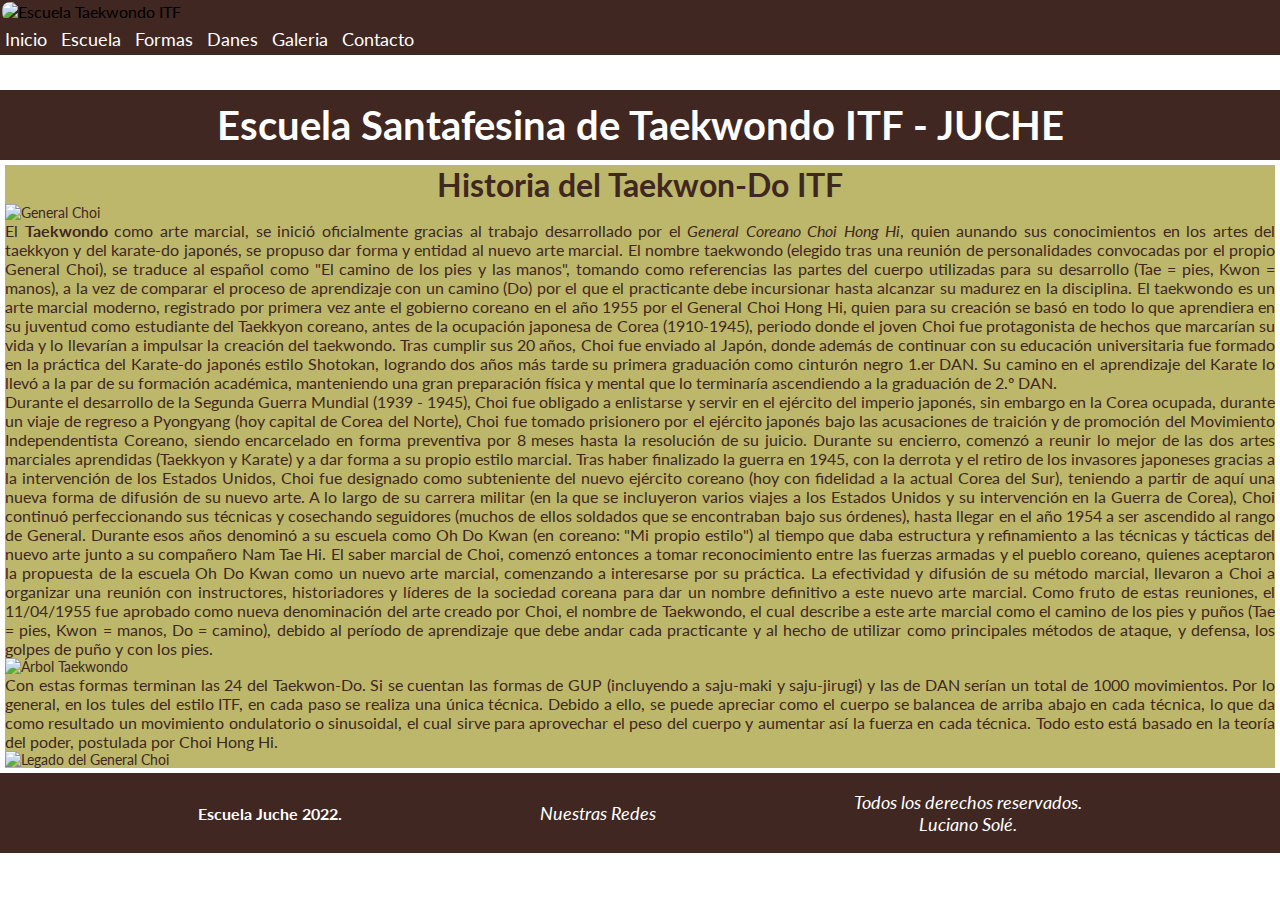
==== index.html @ 4ca0fad4 "Continuar Contactos" ====
<!DOCTYPE html>
<html lang="en">
<head>
    <meta charset="UTF-8">
    <meta http-equiv="X-UA-Compatible" content="IE=edge">
    <meta name="viewport" content="width=device-width, initial-scale=1.0">
    <link rel="icon" type="image/x-icon" href="./asset/img/icono_juche.ico">
    <link rel="stylesheet" href="https://cdnjs.cloudflare.com/ajax/libs/font-awesome/6.2.1/css/all.min.css" integrity="sha512-MV7K8+y+gLIBoVD59lQIYicR65iaqukzvf/nwasF0nqhPay5w/9lJmVM2hMDcnK1OnMGCdVK+iQrJ7lzPJQd1w==" crossorigin="anonymous" referrerpolicy="no-referrer" />
    <link href="https://cdn.jsdelivr.net/npm/bootstrap@5.3.0-alpha1/dist/css/bootstrap.min.css" rel="stylesheet" integrity="sha384-GLhlTQ8iRABdZLl6O3oVMWSktQOp6b7In1Zl3/Jr59b6EGGoI1aFkw7cmDA6j6gD" crossorigin="anonymous">
    <link rel="stylesheet" href="./assets/css/style.css">
    <title>Inicio - Escuela Juche - Taekwondo ITF</title>
</head>

<body class="bodyindex">
    <nav class="row align-items-center justify-content-evenly py-1 navegador">
        <img class="col-6 img_nav p-0 m-0 w-auto" src="./assets/img/escuelas.gif" alt="Escuela Taekwondo ITF">
        <ul class="col-6 m-0 p-0 w-auto">
            <li><a class="p-1" href="./index.html">Inicio</a></li>
            <li><a class="p-1" href="./pages/escuela.html">Escuela</a></li>
            <li><a class="p-1" href="./pages/formas.html">Formas</a></li>
            <li><a class="p-1" href="./pages/danes.html">Danes</a></li>
            <li><a class="p-1" href="./pages/galeria.html">Galeria</a></li>
            <li><a class="p-1" href="./pages/contacto.html">Contacto</a></li>
        </ul>
    </nav>
        <header class="row">
            <div class="col-12 cabecera p-0 m-0">
                <h1 class="py-3 m-0">Escuela Santafesina de Taekwondo ITF - JUCHE</h1>
            </div>
        </header>

    <main class="mainInicio">
        <div class="row container-fluid">
            <h2 class="col-12 text-center text-bold">Historia del Taekwon-Do ITF</h2>

            <div class="col-12 col-md-6 col-lg-3 d-flex justify-content-center align-items-start">
                <img class="img-fluid" src="./assets/img/Choi_charcoal.jpg" alt="General Choi">
            </div>
            <div class="col-12 col-md-6 col-lg-3 d-flex justify-content-center align-items-start">
                <p class="text-justify">El <strong> Taekwondo </strong>como arte marcial, se inició oficialmente gracias al trabajo desarrollado por el <em> General Coreano Choi Hong Hi</em>, quien aunando sus conocimientos en los artes del taekkyon y del karate-do japonés, se propuso dar forma y entidad al nuevo arte marcial. El nombre taekwondo (elegido tras una reunión de personalidades convocadas por el propio General Choi), se traduce al español como "El camino de los pies y las manos", tomando como referencias las partes del cuerpo utilizadas para su desarrollo (Tae = pies, Kwon = manos), a la vez de comparar el proceso de aprendizaje con un camino (Do) por el que el practicante debe incursionar hasta alcanzar su madurez en la disciplina. El taekwondo es un arte marcial moderno, registrado por primera vez ante el gobierno coreano en el año 1955 por el General Choi Hong Hi, quien para su creación se basó en todo lo que aprendiera en su juventud como estudiante del Taekkyon coreano, antes de la ocupación japonesa de Corea (1910-1945), periodo donde el joven Choi fue protagonista de hechos que marcarían su vida y lo llevarían a impulsar la creación del taekwondo. Tras cumplir sus 20 años, Choi fue enviado al Japón, donde además de continuar con su educación universitaria fue formado en la práctica del Karate-do japonés estilo Shotokan, logrando dos años más tarde su primera graduación como cinturón negro 1.er DAN. Su camino en el aprendizaje del Karate lo llevó a la par de su formación académica, manteniendo una gran preparación física y mental que lo terminaría ascendiendo a la graduación de 2.º DAN.</p>
            </div>
            <div class="col-12 col-md-6 col-lg-3 d-flex justify-content-center align-items-start">
                <p class="text-justify">Durante el desarrollo de la Segunda Guerra Mundial (1939 - 1945), Choi fue obligado a enlistarse y servir en el ejército del imperio japonés, sin embargo en la Corea ocupada, durante un viaje de regreso a Pyongyang (hoy capital de Corea del Norte), Choi fue tomado prisionero por el ejército japonés bajo las acusaciones de traición y de promoción del Movimiento Independentista Coreano, siendo encarcelado en forma preventiva por 8 meses hasta la resolución de su juicio. Durante su encierro, comenzó a reunir lo mejor de las dos artes marciales aprendidas (Taekkyon y Karate) y a dar forma a su propio estilo marcial. Tras haber finalizado la guerra en 1945, con la derrota y el retiro de los invasores japoneses gracias a la intervención de los Estados Unidos, Choi fue designado como subteniente del nuevo ejército coreano (hoy con fidelidad a la actual Corea del Sur), teniendo a partir de aquí una nueva forma de difusión de su nuevo arte. A lo largo de su carrera militar (en la que se incluyeron varios viajes a los Estados Unidos y su intervención en la Guerra de Corea), Choi continuó perfeccionando sus técnicas y cosechando seguidores (muchos de ellos soldados que se encontraban bajo sus órdenes), hasta llegar en el año 1954 a ser ascendido al rango de General. Durante esos años denominó a su escuela como Oh Do Kwan (en coreano: "Mi propio estilo") al tiempo que daba estructura y refinamiento a las técnicas y tácticas del nuevo arte junto a su compañero Nam Tae Hi. El saber marcial de Choi, comenzó entonces a tomar reconocimiento entre las fuerzas armadas y el pueblo coreano, quienes aceptaron la propuesta de la escuela Oh Do Kwan como un nuevo arte marcial, comenzando a interesarse por su práctica. La efectividad y difusión de su método marcial, llevaron a Choi a organizar una reunión con instructores, historiadores y líderes de la sociedad coreana para dar un nombre definitivo a este nuevo arte marcial. Como fruto de estas reuniones, el 11/04/1955 fue aprobado como nueva denominación del arte creado por Choi, el nombre de Taekwondo, el cual describe a este arte marcial como el camino de los pies y puños (Tae = pies, Kwon = manos, Do = camino), debido al período de aprendizaje que debe andar cada practicante y al hecho de utilizar como principales métodos de ataque, y defensa, los golpes de puño y con los pies.</p>
            </div>
            <div class="col-12 col-md-6 col-lg-3 d-flex justify-content-center align-items-start">
                <img class="img-fluid" src="./assets/img/ArbolTKD.jpg" alt="Árbol Taekwondo">
            </div>
            <div class="col-6 d-flex justify-content-center align-items-start">
                <p class="text-justify">Con estas formas terminan las 24 del Taekwon-Do. Si se cuentan las formas de GUP (incluyendo a saju-maki y saju-jirugi) y las de DAN serían un total de 1000 movimientos. Por lo general, en los tules del estilo ITF, en cada paso se realiza una única técnica. Debido a ello, se puede apreciar como el cuerpo se balancea de arriba abajo en cada técnica, lo que da como resultado un movimiento ondulatorio o sinusoidal, el cual sirve para aprovechar el peso del cuerpo y aumentar así la fuerza en cada técnica. Todo esto está basado en la teoría del poder, postulada por Choi Hong Hi.</p>
            </div>
            <div class="col-6 d-flex justify-content-center align-items-start">
                <img class="img-fluid" src="./assets/img/general1.jpg" alt="Legado del General Choi">
            </div>
        </div>
    </main>

    <footer class="footerEtiqueta">
        <h3 class="m-0 p-0">Escuela Juche 2022.</h3>
        <div class="footerTextoRedes">
            <p class="m-0 p-0">Nuestras Redes</p>
            <i class="fa-brands fa-square-instagram"></i>
            <i class="fa-brands fa-facebook"></i>
            <i class="fa-brands fa-square-whatsapp"></i>
        </div>
        <div>
            <p class="m-0 p-0">Todos los derechos reservados.</p>
            <p class="m-0 p-0"> Luciano Solé.</p>
        </div>
    </footer>

    <script src="https://cdn.jsdelivr.net/npm/bootstrap@5.3.0-alpha1/dist/js/bootstrap.bundle.min.js" integrity="sha384-w76AqPfDkMBDXo30jS1Sgez6pr3x5MlQ1ZAGC+nuZB+EYdgRZgiwxhTBTkF7CXvN" crossorigin="anonymous"></script>
</body>
</html>
---- assets/css/style.css ----
/* FUENTES */
@import url("https://fonts.googleapis.com/css2?family=Lato:ital,wght@0,100;0,300;0,400;0,700;0,900;1,100;1,300;1,400;1,700;1,900&display=swap");
* {
  padding: 0px;
  margin: 0px;
  box-sizing: border-box;
  font-family: "Lato", sans-serif;
}

.row, .container, .container-fluid {
  margin: 0px;
  padding: 0px;
}

body {
  margin-top: 90px;
}

.headerEtiqueta, h1 {
  display: flex;
  align-items: center;
  justify-content: center;
  background-color: #402721;
  padding: 0px;
  font-weight: bold;
  font-size: 40px;
  color: white;
  height: 70px;
}

@media (max-width: 850px) {
  h1 {
    font-size: 25px;
  }
}
@media (max-width: 736px) {
  h1 {
    font-size: medium;
  }
}
@media (max-width: 425px) {
  h1 {
    font-size: small;
  }
}

.navegador {
  background-color: #402721;
  position: fixed;
  top: 0px;
  width: 100%;
  z-index: 10;
}

.img_nav {
  height: 90px;
  position: static;
  padding: 2px;
  border-radius: 10px;
}
@media (max-width: 650px) {
  .img_nav {
    height: 70px;
  }
}
@media (max-width: 375px) {
  .img_nav {
    height: 50px;
  }
}

nav ul {
  padding: 0px;
  margin: 0px;
}
nav ul li {
  margin: 5px;
  display: inline-block;
  position: relative;
}
nav ul li a {
  background-color: #402721;
  display: block;
  color: white;
  list-style-type: none;
  border-radius: 5px;
  text-decoration: none;
  font-size: 18px;
}
@media (max-width: 425px) {
  nav ul li a {
    font-size: 12px;
  }
}
@media (max-width: 320px) {
  nav ul li a {
    font-size: 10px;
  }
}

.footerEtiqueta {
  grid-area: footerEtiqueta;
  display: flex;
  justify-content: space-evenly;
  align-items: center;
  padding: 5px;
  background-color: #402721;
  color: white;
  font-style: italic;
  text-align: center;
  padding: 0px;
  font-size: 18px;
  height: 80px;
}
@media (max-width: 462px) {
  .footerEtiqueta {
    flex-direction: column;
    gap: 5px;
    font-size: 12px;
    height: 140px;
  }
}
.footerEtiqueta h3 {
  font-weight: bold;
  font-style: normal;
  font-size: 16px;
}
@media (max-width: 462px) {
  .footerEtiqueta h3 {
    font-size: 10px;
  }
}

.mainInicio {
  margin: 5px;
  font-size: 14px;
  color: #402721;
  background-image: url("../../assets/img/background-texture-wall-concept.jpg");
  background-size: contain;
  background-color: #bdb76b;
}
.mainInicio h2 {
  text-align: center;
  font-size: 32px;
}
.mainInicio img {
  width: 300px;
  align-content: center;
}
@media (max-width: 425px) {
  .mainInicio img {
    width: 200px;
  }
}
.mainInicio p {
  text-align: justify;
  font-size: medium;
}
@media (max-width: 425px) {
  .mainInicio p {
    font-size: small;
  }
}

.h2Escuela {
  text-align: center;
  padding: 10px;
  font-size: 32px;
}

.textoEscuela {
  border-radius: 10px;
  background-color: gray;
  color: white;
  box-shadow: 10px 10px 5px #402721;
  margin: 10px;
  padding: 10px;
}

.imagenesEscuela {
  border-style: none;
  text-align: center;
  margin: auto;
}
.imagenesEscuela img {
  border-radius: 5px;
  width: 300px;
}
@media (max-width: 425px) {
  .imagenesEscuela img {
    width: 150px;
  }
}

.bodyEscuela {
  background-color: silver;
  background-image: url(../../assets/img/wooden-texture-background.jpg);
  object-fit: contain;
}

.bodyFormas {
  background-image: url(../../assets/img/buddha-garden.jpg);
  background-color: #bdb76b;
  background-size: cover;
  background-repeat: no-repeat;
}

.bodyDanes {
  background-color: #bdb76b;
  background-image: url(../../assets/img/wall-black-belt.jpg);
  background-repeat: no-repeat;
  background-size: cover;
}
.bodyDanes h2, .bodyDanes .h2Formas, .bodyDanes table {
  background-color: white;
  opacity: 75%;
  border-radius: 10px;
}

.h2Formas {
  padding: 0px 10px;
  width: fit-content;
}

table {
  border: solid 1px;
  font-size: 14px;
  border-radius: 10px;
}

.tablaGrados {
  margin: auto;
  border: solid 1px;
  text-align: center;
}

.tablaGrados th, .tablaGrados td {
  border: solid 1px;
  padding: 5px;
}

@media (max-width: 500px) {
  .h2Formas {
    font-size: 22px;
  }
  .cituronDanes {
    width: 70%;
  }
}
.galerias {
  display: flex;
  flex-wrap: wrap;
  justify-content: space-evenly;
}

.galeria {
  width: 450px;
  height: 300px;
  position: relative;
  margin: 10px;
  overflow: hidden;
  border-radius: 10px;
}
.galeria h4 {
  position: absolute;
  width: 100%;
  bottom: 0;
  padding: 10px;
  font-size: 14px;
  text-align: right;
  color: white;
  background-color: rgba(0, 0, 0, 0.507);
}
.galeria img {
  width: 100%;
  height: 100%;
  object-fit: cover;
  transition: 1.5s;
}
.galeria img:hover {
  transform: scale(120%);
}

.mainContacto {
  background-image: url(../../assets/img/smartphone-wall-transparente.jpg);
  background-repeat: no-repeat;
  background-size: cover;
  background-color: #bdb76b;
}

.divPadreformContacto {
  background: linear-gradient(35deg, rgb(64, 39, 33) 4%, rgb(242, 242, 242) 72%, rgb(255, 255, 255) 100%);
  width: 450px;
  padding: 10px;
  border-style: solid;
  border-width: 0.5px;
  border-radius: 10px;
}

.formContacto {
  margin: 5px;
  padding: 5px;
  font-size: 14px;
}
.formContacto div {
  margin: 0px;
  padding: 4px;
  background-color: rgba(64, 39, 33, 0);
}

.completarFormContacto {
  width: 100%;
  border-top: none;
  border-left: solid 1px;
  border-right: none;
  border-bottom: solid 2px;
  background-color: rgba(64, 39, 33, 0);
  border-bottom-color: #402721;
}

.fieldsetContacto {
  width: auto;
  padding: 10px;
  margin: 5px;
  border: none;
  background-color: rgba(64, 39, 33, 0);
}

.botonEnviarContacto {
  font-size: 16px;
  color: white;
  background-color: #402721;
  border: none;
  border-radius: 5px;
  width: 100px;
  height: 40px;
}

.locContacto {
  margin: 5px;
}

.mapaUbi {
  width: 100%;
  height: 90%;
}

@media (min-width: 320px) {
  .textoMapaContacto {
    font-size: 13px;
  }
}/*# sourceMappingURL=style.css.map */
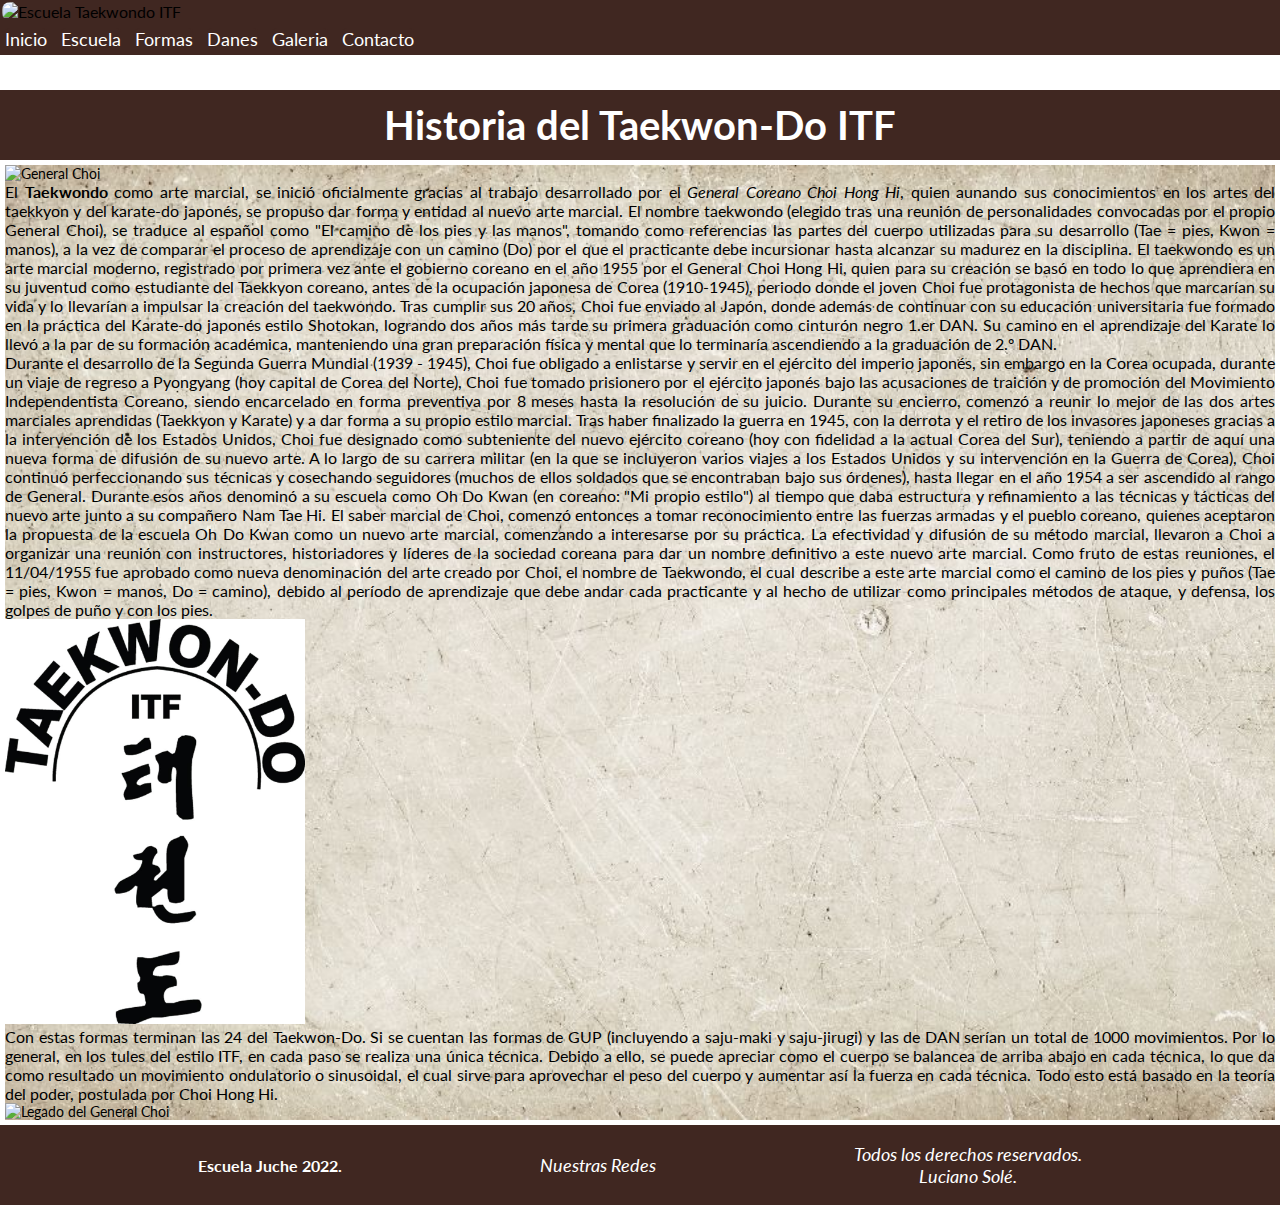
==== commit 6efd95dd: "pruebas boton de whatsapp" ====
--- a/index.html
+++ b/index.html
@@ -25,32 +25,33 @@
     </nav>
         <header class="row">
             <div class="col-12 cabecera p-0 m-0">
-                <h1 class="py-3 m-0">Escuela Santafesina de Taekwondo ITF - JUCHE</h1>
+                <h1 class="py-3 m-0">Historia del Taekwon-Do ITF</h1>
             </div>
         </header>
 
-    <main class="mainInicio">
+    <main class="mainInicio m-0">
         <div class="row container-fluid">
-            <h2 class="col-12 text-center text-bold">Historia del Taekwon-Do ITF</h2>
-
-            <div class="col-12 col-md-6 col-lg-3 d-flex justify-content-center align-items-start">
+            <div class="col-12 col-md-6 d-flex justify-content-center align-items-start p-2">
                 <img class="img-fluid" src="./assets/img/Choi_charcoal.jpg" alt="General Choi">
             </div>
-            <div class="col-12 col-md-6 col-lg-3 d-flex justify-content-center align-items-start">
+            <div class="col-12 col-md-6 d-flex justify-content-center align-items-start">
                 <p class="text-justify">El <strong> Taekwondo </strong>como arte marcial, se inició oficialmente gracias al trabajo desarrollado por el <em> General Coreano Choi Hong Hi</em>, quien aunando sus conocimientos en los artes del taekkyon y del karate-do japonés, se propuso dar forma y entidad al nuevo arte marcial. El nombre taekwondo (elegido tras una reunión de personalidades convocadas por el propio General Choi), se traduce al español como "El camino de los pies y las manos", tomando como referencias las partes del cuerpo utilizadas para su desarrollo (Tae = pies, Kwon = manos), a la vez de comparar el proceso de aprendizaje con un camino (Do) por el que el practicante debe incursionar hasta alcanzar su madurez en la disciplina. El taekwondo es un arte marcial moderno, registrado por primera vez ante el gobierno coreano en el año 1955 por el General Choi Hong Hi, quien para su creación se basó en todo lo que aprendiera en su juventud como estudiante del Taekkyon coreano, antes de la ocupación japonesa de Corea (1910-1945), periodo donde el joven Choi fue protagonista de hechos que marcarían su vida y lo llevarían a impulsar la creación del taekwondo. Tras cumplir sus 20 años, Choi fue enviado al Japón, donde además de continuar con su educación universitaria fue formado en la práctica del Karate-do japonés estilo Shotokan, logrando dos años más tarde su primera graduación como cinturón negro 1.er DAN. Su camino en el aprendizaje del Karate lo llevó a la par de su formación académica, manteniendo una gran preparación física y mental que lo terminaría ascendiendo a la graduación de 2.º DAN.</p>
             </div>
-            <div class="col-12 col-md-6 col-lg-3 d-flex justify-content-center align-items-start">
+            <div class="col-12 col-md-6 d-flex justify-content-center align-items-start">
                 <p class="text-justify">Durante el desarrollo de la Segunda Guerra Mundial (1939 - 1945), Choi fue obligado a enlistarse y servir en el ejército del imperio japonés, sin embargo en la Corea ocupada, durante un viaje de regreso a Pyongyang (hoy capital de Corea del Norte), Choi fue tomado prisionero por el ejército japonés bajo las acusaciones de traición y de promoción del Movimiento Independentista Coreano, siendo encarcelado en forma preventiva por 8 meses hasta la resolución de su juicio. Durante su encierro, comenzó a reunir lo mejor de las dos artes marciales aprendidas (Taekkyon y Karate) y a dar forma a su propio estilo marcial. Tras haber finalizado la guerra en 1945, con la derrota y el retiro de los invasores japoneses gracias a la intervención de los Estados Unidos, Choi fue designado como subteniente del nuevo ejército coreano (hoy con fidelidad a la actual Corea del Sur), teniendo a partir de aquí una nueva forma de difusión de su nuevo arte. A lo largo de su carrera militar (en la que se incluyeron varios viajes a los Estados Unidos y su intervención en la Guerra de Corea), Choi continuó perfeccionando sus técnicas y cosechando seguidores (muchos de ellos soldados que se encontraban bajo sus órdenes), hasta llegar en el año 1954 a ser ascendido al rango de General. Durante esos años denominó a su escuela como Oh Do Kwan (en coreano: "Mi propio estilo") al tiempo que daba estructura y refinamiento a las técnicas y tácticas del nuevo arte junto a su compañero Nam Tae Hi. El saber marcial de Choi, comenzó entonces a tomar reconocimiento entre las fuerzas armadas y el pueblo coreano, quienes aceptaron la propuesta de la escuela Oh Do Kwan como un nuevo arte marcial, comenzando a interesarse por su práctica. La efectividad y difusión de su método marcial, llevaron a Choi a organizar una reunión con instructores, historiadores y líderes de la sociedad coreana para dar un nombre definitivo a este nuevo arte marcial. Como fruto de estas reuniones, el 11/04/1955 fue aprobado como nueva denominación del arte creado por Choi, el nombre de Taekwondo, el cual describe a este arte marcial como el camino de los pies y puños (Tae = pies, Kwon = manos, Do = camino), debido al período de aprendizaje que debe andar cada practicante y al hecho de utilizar como principales métodos de ataque, y defensa, los golpes de puño y con los pies.</p>
             </div>
-            <div class="col-12 col-md-6 col-lg-3 d-flex justify-content-center align-items-start">
-                <img class="img-fluid" src="./assets/img/ArbolTKD.jpg" alt="Árbol Taekwondo">
+            <div class="col-12 col-md-6 d-flex justify-content-center align-items-start p-2" >
+                <img class="img-fluid w-auto " src="./assets/img/ArbolTKD.jpg" alt="Árbol Taekwondo">
             </div>
-            <div class="col-6 d-flex justify-content-center align-items-start">
+            <div class="col-6 d-flex justify-content-center align-items-start p-2">
                 <p class="text-justify">Con estas formas terminan las 24 del Taekwon-Do. Si se cuentan las formas de GUP (incluyendo a saju-maki y saju-jirugi) y las de DAN serían un total de 1000 movimientos. Por lo general, en los tules del estilo ITF, en cada paso se realiza una única técnica. Debido a ello, se puede apreciar como el cuerpo se balancea de arriba abajo en cada técnica, lo que da como resultado un movimiento ondulatorio o sinusoidal, el cual sirve para aprovechar el peso del cuerpo y aumentar así la fuerza en cada técnica. Todo esto está basado en la teoría del poder, postulada por Choi Hong Hi.</p>
             </div>
-            <div class="col-6 d-flex justify-content-center align-items-start">
+            <div class="col-6 d-flex justify-content-center align-items-start p-2">
                 <img class="img-fluid" src="./assets/img/general1.jpg" alt="Legado del General Choi">
             </div>
+        </div>
+        <div class="whatsapp">
+            <i class="fa-brands fa-whatsapp"></i>
         </div>
     </main>
 
--- a/assets/css/style.css
+++ b/assets/css/style.css
@@ -14,6 +14,23 @@
 
 body {
   margin-top: 90px;
+}
+
+.botonTkd {
+  width: 100px;
+  height: 40px;
+  color: white;
+  background-color: #402721;
+  border-style: none;
+  border-radius: 5px;
+  font-size: 16px;
+  font-style: bold;
+}
+
+.imagen_back, .mainContacto, .bodyDanes, .bodyFormas, .bodyEscuela, .mainInicio {
+  background-color: #bdb76b;
+  background-repeat: no-repeat;
+  background-size: cover;
 }
 
 .headerEtiqueta, h1 {
@@ -134,10 +151,7 @@
 .mainInicio {
   margin: 5px;
   font-size: 14px;
-  color: #402721;
   background-image: url("../../assets/img/background-texture-wall-concept.jpg");
-  background-size: contain;
-  background-color: #bdb76b;
 }
 .mainInicio h2 {
   text-align: center;
@@ -193,23 +207,23 @@
 }
 
 .bodyEscuela {
-  background-color: silver;
   background-image: url(../../assets/img/wooden-texture-background.jpg);
-  object-fit: contain;
 }
 
 .bodyFormas {
   background-image: url(../../assets/img/buddha-garden.jpg);
-  background-color: #bdb76b;
-  background-size: cover;
-  background-repeat: no-repeat;
+}
+
+.titularFormas {
+  width: 100%;
+  padding: 5px;
+  color: white;
+  font-style: bold;
+  text-shadow: 2px 2px #402721;
 }
 
 .bodyDanes {
-  background-color: #bdb76b;
   background-image: url(../../assets/img/wall-black-belt.jpg);
-  background-repeat: no-repeat;
-  background-size: cover;
 }
 .bodyDanes h2, .bodyDanes .h2Formas, .bodyDanes table {
   background-color: white;
@@ -228,14 +242,13 @@
   border-radius: 10px;
 }
 
-.tablaGrados {
+.tablaGrados, .tablaGrados th, .tablaGrados td {
   margin: auto;
   border: solid 1px;
   text-align: center;
 }
 
 .tablaGrados th, .tablaGrados td {
-  border: solid 1px;
   padding: 5px;
 }
 
@@ -283,18 +296,19 @@
 
 .mainContacto {
   background-image: url(../../assets/img/smartphone-wall-transparente.jpg);
-  background-repeat: no-repeat;
-  background-size: cover;
-  background-color: #bdb76b;
 }
 
 .divPadreformContacto {
   background: linear-gradient(35deg, rgb(64, 39, 33) 4%, rgb(242, 242, 242) 72%, rgb(255, 255, 255) 100%);
+  background-image: url(../../assets/img/wall_wooden_textured.jpg);
   width: 450px;
   padding: 10px;
   border-style: solid;
   border-width: 0.5px;
   border-radius: 10px;
+}
+.divPadreformContacto legend {
+  color: white;
 }
 
 .formContacto {
@@ -307,14 +321,14 @@
   padding: 4px;
   background-color: rgba(64, 39, 33, 0);
 }
+.formContacto div i {
+  color: white;
+}
 
 .completarFormContacto {
-  width: 100%;
-  border-top: none;
-  border-left: solid 1px;
-  border-right: none;
-  border-bottom: solid 2px;
-  background-color: rgba(64, 39, 33, 0);
+  width: 95%;
+  border-radius: 5px;
+  background-color: white;
   border-bottom-color: #402721;
 }
 
@@ -324,16 +338,6 @@
   margin: 5px;
   border: none;
   background-color: rgba(64, 39, 33, 0);
-}
-
-.botonEnviarContacto {
-  font-size: 16px;
-  color: white;
-  background-color: #402721;
-  border: none;
-  border-radius: 5px;
-  width: 100px;
-  height: 40px;
 }
 
 .locContacto {
@@ -349,4 +353,20 @@
   .textoMapaContacto {
     font-size: 13px;
   }
+}
+
+.whatsapp {
+  font-size: 36px;
+  color: green;
+  display: block;
+  position: fixed;
+  bottom: 20px;
+  right: 20px;
+}
+.whatsapp:hover {
+  padding: 5px;
+  border: 2px solid;
+  border-radius: 5px;
+  font-size: 40px;
+  transition: 1s;
 }/*# sourceMappingURL=style.css.map */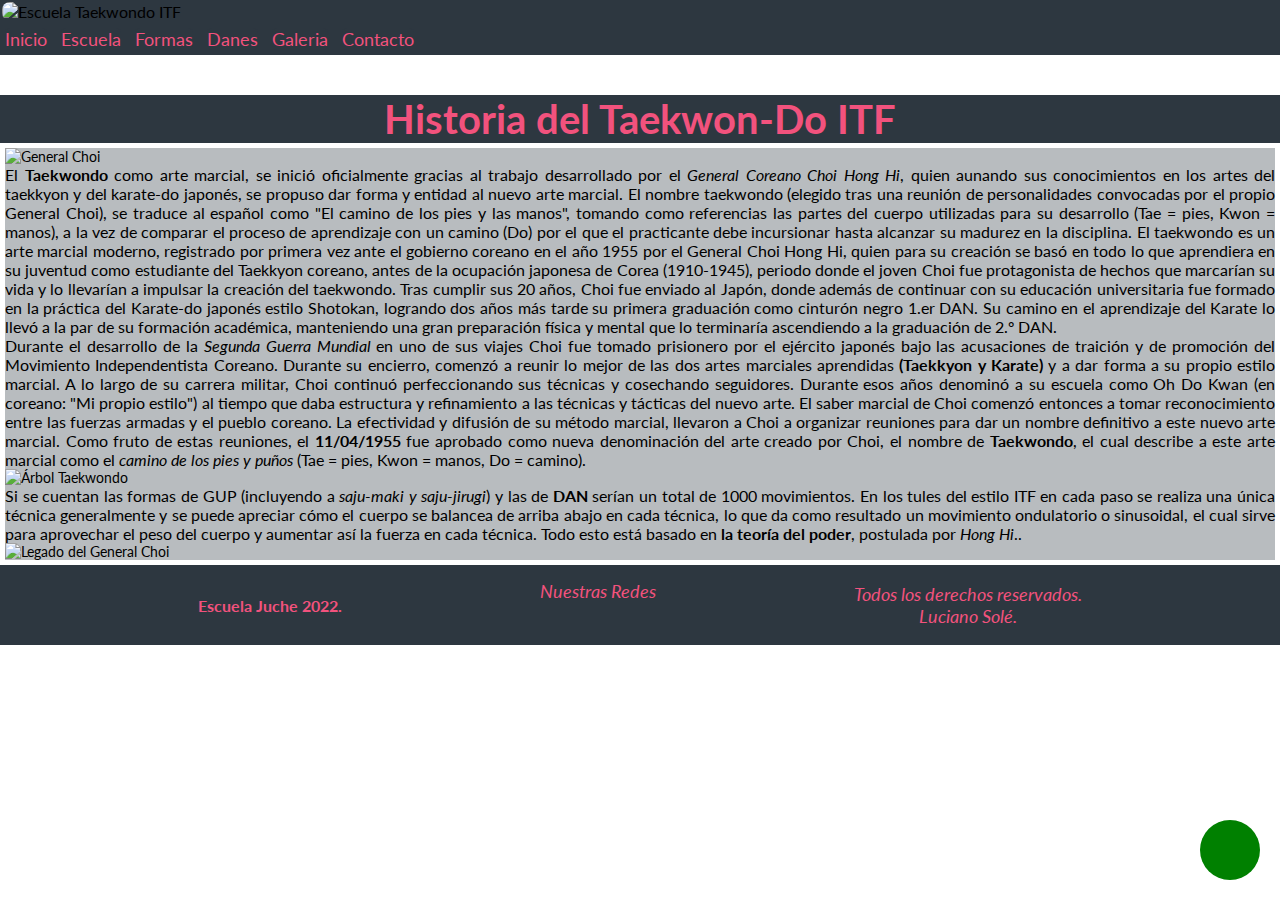
==== commit 88662107: "modifica fomulario" ====
--- a/index.html
+++ b/index.html
@@ -30,28 +30,30 @@
         </header>
 
     <main class="mainInicio m-0">
-        <div class="row container-fluid">
-            <div class="col-12 col-md-6 d-flex justify-content-center align-items-start p-2">
+        <div class="row container-fluid justify-content-evenly">
+            <div class="col-11 col-md-5 d-flex justify-content-center align-items-start p-2">
                 <img class="img-fluid" src="./assets/img/Choi_charcoal.jpg" alt="General Choi">
             </div>
-            <div class="col-12 col-md-6 d-flex justify-content-center align-items-start">
+            <div class="col-11 col-md-5 d-flex justify-content-center align-items-start p-2">
                 <p class="text-justify">El <strong> Taekwondo </strong>como arte marcial, se inició oficialmente gracias al trabajo desarrollado por el <em> General Coreano Choi Hong Hi</em>, quien aunando sus conocimientos en los artes del taekkyon y del karate-do japonés, se propuso dar forma y entidad al nuevo arte marcial. El nombre taekwondo (elegido tras una reunión de personalidades convocadas por el propio General Choi), se traduce al español como "El camino de los pies y las manos", tomando como referencias las partes del cuerpo utilizadas para su desarrollo (Tae = pies, Kwon = manos), a la vez de comparar el proceso de aprendizaje con un camino (Do) por el que el practicante debe incursionar hasta alcanzar su madurez en la disciplina. El taekwondo es un arte marcial moderno, registrado por primera vez ante el gobierno coreano en el año 1955 por el General Choi Hong Hi, quien para su creación se basó en todo lo que aprendiera en su juventud como estudiante del Taekkyon coreano, antes de la ocupación japonesa de Corea (1910-1945), periodo donde el joven Choi fue protagonista de hechos que marcarían su vida y lo llevarían a impulsar la creación del taekwondo. Tras cumplir sus 20 años, Choi fue enviado al Japón, donde además de continuar con su educación universitaria fue formado en la práctica del Karate-do japonés estilo Shotokan, logrando dos años más tarde su primera graduación como cinturón negro 1.er DAN. Su camino en el aprendizaje del Karate lo llevó a la par de su formación académica, manteniendo una gran preparación física y mental que lo terminaría ascendiendo a la graduación de 2.º DAN.</p>
             </div>
-            <div class="col-12 col-md-6 d-flex justify-content-center align-items-start">
-                <p class="text-justify">Durante el desarrollo de la Segunda Guerra Mundial (1939 - 1945), Choi fue obligado a enlistarse y servir en el ejército del imperio japonés, sin embargo en la Corea ocupada, durante un viaje de regreso a Pyongyang (hoy capital de Corea del Norte), Choi fue tomado prisionero por el ejército japonés bajo las acusaciones de traición y de promoción del Movimiento Independentista Coreano, siendo encarcelado en forma preventiva por 8 meses hasta la resolución de su juicio. Durante su encierro, comenzó a reunir lo mejor de las dos artes marciales aprendidas (Taekkyon y Karate) y a dar forma a su propio estilo marcial. Tras haber finalizado la guerra en 1945, con la derrota y el retiro de los invasores japoneses gracias a la intervención de los Estados Unidos, Choi fue designado como subteniente del nuevo ejército coreano (hoy con fidelidad a la actual Corea del Sur), teniendo a partir de aquí una nueva forma de difusión de su nuevo arte. A lo largo de su carrera militar (en la que se incluyeron varios viajes a los Estados Unidos y su intervención en la Guerra de Corea), Choi continuó perfeccionando sus técnicas y cosechando seguidores (muchos de ellos soldados que se encontraban bajo sus órdenes), hasta llegar en el año 1954 a ser ascendido al rango de General. Durante esos años denominó a su escuela como Oh Do Kwan (en coreano: "Mi propio estilo") al tiempo que daba estructura y refinamiento a las técnicas y tácticas del nuevo arte junto a su compañero Nam Tae Hi. El saber marcial de Choi, comenzó entonces a tomar reconocimiento entre las fuerzas armadas y el pueblo coreano, quienes aceptaron la propuesta de la escuela Oh Do Kwan como un nuevo arte marcial, comenzando a interesarse por su práctica. La efectividad y difusión de su método marcial, llevaron a Choi a organizar una reunión con instructores, historiadores y líderes de la sociedad coreana para dar un nombre definitivo a este nuevo arte marcial. Como fruto de estas reuniones, el 11/04/1955 fue aprobado como nueva denominación del arte creado por Choi, el nombre de Taekwondo, el cual describe a este arte marcial como el camino de los pies y puños (Tae = pies, Kwon = manos, Do = camino), debido al período de aprendizaje que debe andar cada practicante y al hecho de utilizar como principales métodos de ataque, y defensa, los golpes de puño y con los pies.</p>
+            <div class="col-12 col-md-8 d-flex justify-content-center align-items-start p-2">
+                <p class="text-justify">Durante el desarrollo de la <em>Segunda Guerra Mundial</em> en uno de sus viajes Choi fue tomado prisionero por el ejército japonés bajo las acusaciones de traición y de promoción del Movimiento Independentista Coreano. Durante su encierro, comenzó a reunir lo mejor de las dos artes marciales aprendidas <strong>(Taekkyon y Karate)</strong> y a dar forma a su propio estilo marcial. A lo largo de su carrera militar, Choi continuó perfeccionando sus técnicas y cosechando seguidores. Durante esos años denominó a su escuela como Oh Do Kwan (en coreano: "Mi propio estilo") al tiempo que daba estructura y refinamiento a las técnicas y tácticas del nuevo arte. El saber marcial de Choi comenzó entonces a tomar reconocimiento entre las fuerzas armadas y el pueblo coreano. La efectividad y difusión de su método marcial, llevaron a Choi a organizar reuniones para dar un nombre definitivo a este nuevo arte marcial. Como fruto de estas reuniones, el <strong>11/04/1955</strong> fue aprobado como nueva denominación del arte creado por Choi, el nombre de <strong> Taekwondo</strong>, el cual describe a este arte marcial como el <em>camino de los pies y puños</em> (Tae = pies, Kwon = manos, Do = camino).</p>
             </div>
-            <div class="col-12 col-md-6 d-flex justify-content-center align-items-start p-2" >
-                <img class="img-fluid w-auto " src="./assets/img/ArbolTKD.jpg" alt="Árbol Taekwondo">
+            <div class="col-12 col-md-3 d-flex justify-content-center align-items-start p-2" >
+                <img class="img-fluid w-50 " src="./assets/img/ArbolTKD.jpg" alt="Árbol Taekwondo">
             </div>
-            <div class="col-6 d-flex justify-content-center align-items-start p-2">
-                <p class="text-justify">Con estas formas terminan las 24 del Taekwon-Do. Si se cuentan las formas de GUP (incluyendo a saju-maki y saju-jirugi) y las de DAN serían un total de 1000 movimientos. Por lo general, en los tules del estilo ITF, en cada paso se realiza una única técnica. Debido a ello, se puede apreciar como el cuerpo se balancea de arriba abajo en cada técnica, lo que da como resultado un movimiento ondulatorio o sinusoidal, el cual sirve para aprovechar el peso del cuerpo y aumentar así la fuerza en cada técnica. Todo esto está basado en la teoría del poder, postulada por Choi Hong Hi.</p>
+            <div class="col-5 d-flex justify-content-center align-items-start p-2">
+                <p class="text-justify">Si se cuentan las formas de GUP (incluyendo a <em> saju-maki y saju-jirugi</em>) y las de <strong>DAN</strong> serían un total de 1000 movimientos. En los tules del estilo ITF en cada paso se realiza una única técnica generalmente y se puede apreciar cómo el cuerpo se balancea de arriba abajo en cada técnica, lo que da como resultado un movimiento ondulatorio o sinusoidal, el cual sirve para aprovechar el peso del cuerpo y aumentar así la fuerza en cada técnica. Todo esto está basado en <strong>la teoría del poder</strong>, postulada por <em>Hong Hi</em>..</p>
             </div>
-            <div class="col-6 d-flex justify-content-center align-items-start p-2">
+            <div class="col-5 d-flex justify-content-center align-items-start p-2">
                 <img class="img-fluid" src="./assets/img/general1.jpg" alt="Legado del General Choi">
             </div>
         </div>
-        <div class="whatsapp">
-            <i class="fa-brands fa-whatsapp"></i>
+        <div class="whatsapp d-flex justify-content-center align-items-center">
+            <a href="https://wa.me/5493415623447?text=Hola!%20Necesito%20mayor%20información%20de%20las%20clases" target="_blank"  alt="Whatsapp">
+                <i class="fa-brands fa-whatsapp"></i>
+            </a>
         </div>
     </main>
 
@@ -59,9 +61,12 @@
         <h3 class="m-0 p-0">Escuela Juche 2022.</h3>
         <div class="footerTextoRedes">
             <p class="m-0 p-0">Nuestras Redes</p>
-            <i class="fa-brands fa-square-instagram"></i>
-            <i class="fa-brands fa-facebook"></i>
-            <i class="fa-brands fa-square-whatsapp"></i>
+            <a  href="http://instagram.com/lucianosole" target="_blank">
+            <i class="fa-brands fa-square-instagram"></i></a>
+            <a href="https://www.facebook.com/luchom.sole"target="_blank">
+            <i class="fa-brands fa-facebook"></i></a>
+            <a href="https://wa.me/5493415623447?text=Hola!%20Necesito%20mayor%20información%20de%20las%20clases" target="_blank">
+            <i class="fa-brands fa-square-whatsapp"></i></a>
         </div>
         <div>
             <p class="m-0 p-0">Todos los derechos reservados.</p>
--- a/assets/css/style.css
+++ b/assets/css/style.css
@@ -13,14 +13,19 @@
 }
 
 body {
-  margin-top: 90px;
+  margin-top: 95px;
+}
+@media (max-width: 650px) {
+  body {
+    margin-top: 120px;
+  }
 }
 
 .botonTkd {
   width: 100px;
   height: 40px;
-  color: white;
-  background-color: #402721;
+  color: #F2527D;
+  background-color: #2D3740;
   border-style: none;
   border-radius: 5px;
   font-size: 16px;
@@ -28,23 +33,25 @@
 }
 
 .imagen_back, .mainContacto, .bodyDanes, .bodyFormas, .bodyEscuela, .mainInicio {
-  background-color: #bdb76b;
+  background-color: #B8BCBF;
   background-repeat: no-repeat;
   background-size: cover;
 }
 
-.headerEtiqueta, h1 {
+.sombraRoja {
+  box-shadow: 10px 10px 5px #F2527D;
+}
+
+h1 {
   display: flex;
   align-items: center;
   justify-content: center;
-  background-color: #402721;
-  padding: 0px;
+  background-color: #2D3740;
   font-weight: bold;
   font-size: 40px;
-  color: white;
-  height: 70px;
-}
-
+  color: #F2527D;
+  height: auto;
+}
 @media (max-width: 850px) {
   h1 {
     font-size: 25px;
@@ -52,17 +59,17 @@
 }
 @media (max-width: 736px) {
   h1 {
-    font-size: medium;
+    font-size: 20px;
   }
 }
 @media (max-width: 425px) {
   h1 {
-    font-size: small;
+    font-size: 18px;
   }
 }
 
 .navegador {
-  background-color: #402721;
+  background-color: #2D3740;
   position: fixed;
   top: 0px;
   width: 100%;
@@ -96,9 +103,9 @@
   position: relative;
 }
 nav ul li a {
-  background-color: #402721;
+  background-color: #2D3740;
   display: block;
-  color: white;
+  color: #F2527D;
   list-style-type: none;
   border-radius: 5px;
   text-decoration: none;
@@ -121,13 +128,19 @@
   justify-content: space-evenly;
   align-items: center;
   padding: 5px;
-  background-color: #402721;
-  color: white;
+  background-color: #2D3740;
+  color: #F2527D;
   font-style: italic;
   text-align: center;
   padding: 0px;
   font-size: 18px;
   height: 80px;
+}
+.footerEtiqueta i {
+  color: #F2527D;
+  text-decoration: none;
+  font-size: 24px;
+  padding: 5px;
 }
 @media (max-width: 462px) {
   .footerEtiqueta {
@@ -148,14 +161,31 @@
   }
 }
 
+.whatsapp {
+  width: 60px;
+  height: 60px;
+  border-radius: 30px;
+  font-size: 40px;
+  background-color: green;
+  display: block;
+  position: fixed;
+  cursor: pointer;
+  bottom: 20px;
+  right: 20px;
+}
+.whatsapp:hover {
+  font-weight: bold;
+  font-size: 46px;
+  transition: 1s;
+}
+.whatsapp a {
+  color: white;
+  text-decoration: none;
+}
+
 .mainInicio {
   margin: 5px;
   font-size: 14px;
-  background-image: url("../../assets/img/background-texture-wall-concept.jpg");
-}
-.mainInicio h2 {
-  text-align: center;
-  font-size: 32px;
 }
 .mainInicio img {
   width: 300px;
@@ -184,9 +214,8 @@
 
 .textoEscuela {
   border-radius: 10px;
-  background-color: gray;
-  color: white;
-  box-shadow: 10px 10px 5px #402721;
+  background-color: #2D3740;
+  color: #F2527D;
   margin: 10px;
   padding: 10px;
 }
@@ -206,10 +235,6 @@
   }
 }
 
-.bodyEscuela {
-  background-image: url(../../assets/img/wooden-texture-background.jpg);
-}
-
 .bodyFormas {
   background-image: url(../../assets/img/buddha-garden.jpg);
 }
@@ -217,17 +242,16 @@
 .titularFormas {
   width: 100%;
   padding: 5px;
-  color: white;
+  color: #F2527D;
   font-style: bold;
-  text-shadow: 2px 2px #402721;
 }
 
 .bodyDanes {
   background-image: url(../../assets/img/wall-black-belt.jpg);
 }
 .bodyDanes h2, .bodyDanes .h2Formas, .bodyDanes table {
-  background-color: white;
-  opacity: 75%;
+  background-color: #B8BCBF;
+  opacity: 95%;
   border-radius: 10px;
 }
 
@@ -261,6 +285,7 @@
   }
 }
 .galerias {
+  background-color: #B8BCBF;
   display: flex;
   flex-wrap: wrap;
   justify-content: space-evenly;
@@ -281,7 +306,7 @@
   padding: 10px;
   font-size: 14px;
   text-align: right;
-  color: white;
+  color: #F2527D;
   background-color: rgba(0, 0, 0, 0.507);
 }
 .galeria img {
@@ -299,8 +324,7 @@
 }
 
 .divPadreformContacto {
-  background: linear-gradient(35deg, rgb(64, 39, 33) 4%, rgb(242, 242, 242) 72%, rgb(255, 255, 255) 100%);
-  background-image: url(../../assets/img/wall_wooden_textured.jpg);
+  background: linear-gradient(45deg, rgba(0, 0, 0, 0.3505777311) 0%, rgba(255, 0, 0, 0.8) 56%, rgba(255, 255, 255, 0.3) 90%, rgba(0, 0, 0, 0.3505777311) 100%);
   width: 450px;
   padding: 10px;
   border-style: solid;
@@ -308,7 +332,7 @@
   border-radius: 10px;
 }
 .divPadreformContacto legend {
-  color: white;
+  color: #2D3740;
 }
 
 .formContacto {
@@ -322,14 +346,13 @@
   background-color: rgba(64, 39, 33, 0);
 }
 .formContacto div i {
-  color: white;
+  color: #2D3740;
 }
 
 .completarFormContacto {
-  width: 95%;
-  border-radius: 5px;
-  background-color: white;
-  border-bottom-color: #402721;
+  width: 90%;
+  border: none;
+  background-color: #B8BCBF;
 }
 
 .fieldsetContacto {
@@ -353,20 +376,4 @@
   .textoMapaContacto {
     font-size: 13px;
   }
-}
-
-.whatsapp {
-  font-size: 36px;
-  color: green;
-  display: block;
-  position: fixed;
-  bottom: 20px;
-  right: 20px;
-}
-.whatsapp:hover {
-  padding: 5px;
-  border: 2px solid;
-  border-radius: 5px;
-  font-size: 40px;
-  transition: 1s;
 }/*# sourceMappingURL=style.css.map */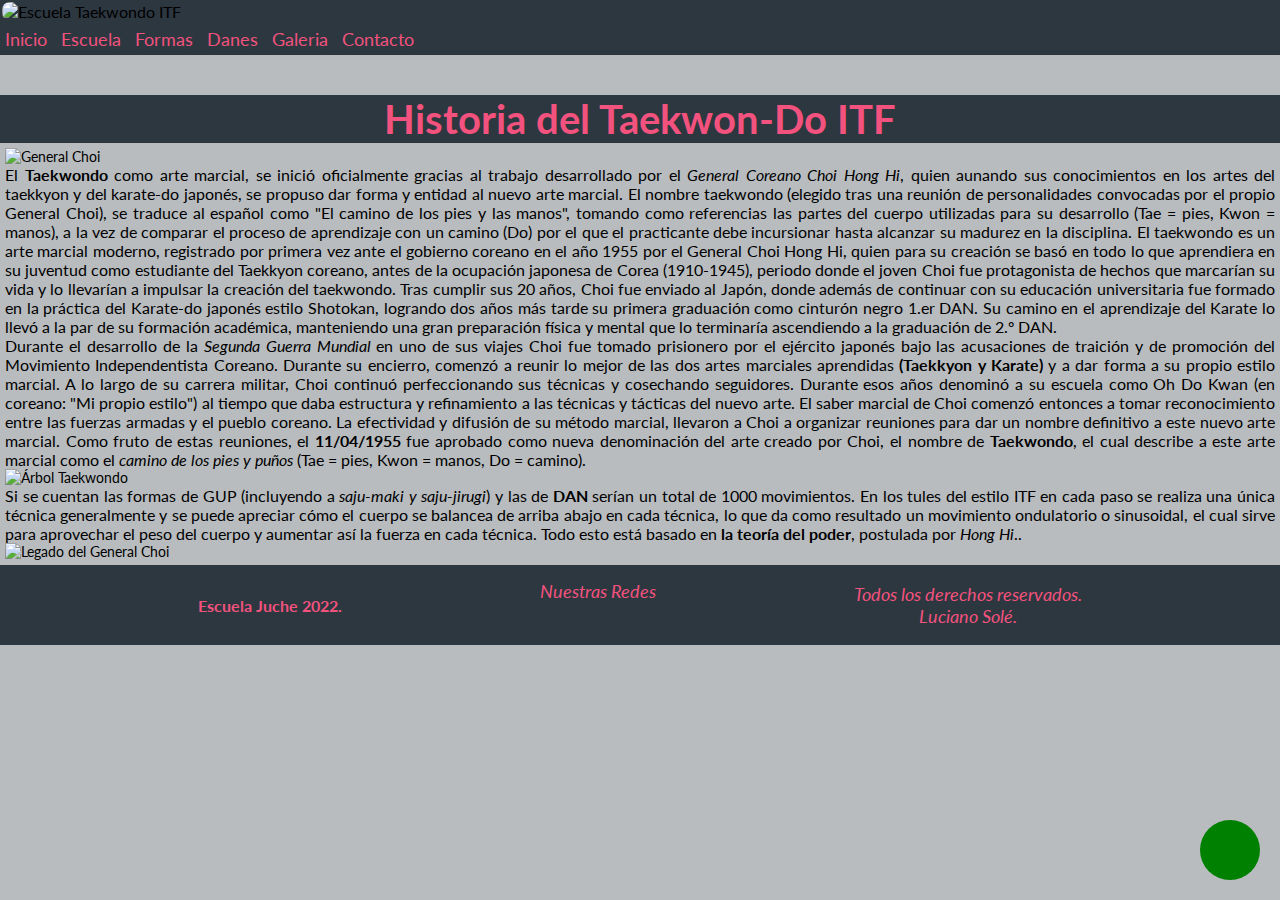
==== commit ac7d53fc: "Arreglo galeria y alineaciones 20230126" ====
--- a/index.html
+++ b/index.html
@@ -11,7 +11,7 @@
     <title>Inicio - Escuela Juche - Taekwondo ITF</title>
 </head>
 
-<body class="bodyindex">
+<body>
     <nav class="row align-items-center justify-content-evenly py-1 navegador">
         <img class="col-6 img_nav p-0 m-0 w-auto" src="./assets/img/escuelas.gif" alt="Escuela Taekwondo ITF">
         <ul class="col-6 m-0 p-0 w-auto">
@@ -37,10 +37,10 @@
             <div class="col-11 col-md-5 d-flex justify-content-center align-items-start p-2">
                 <p class="text-justify">El <strong> Taekwondo </strong>como arte marcial, se inició oficialmente gracias al trabajo desarrollado por el <em> General Coreano Choi Hong Hi</em>, quien aunando sus conocimientos en los artes del taekkyon y del karate-do japonés, se propuso dar forma y entidad al nuevo arte marcial. El nombre taekwondo (elegido tras una reunión de personalidades convocadas por el propio General Choi), se traduce al español como "El camino de los pies y las manos", tomando como referencias las partes del cuerpo utilizadas para su desarrollo (Tae = pies, Kwon = manos), a la vez de comparar el proceso de aprendizaje con un camino (Do) por el que el practicante debe incursionar hasta alcanzar su madurez en la disciplina. El taekwondo es un arte marcial moderno, registrado por primera vez ante el gobierno coreano en el año 1955 por el General Choi Hong Hi, quien para su creación se basó en todo lo que aprendiera en su juventud como estudiante del Taekkyon coreano, antes de la ocupación japonesa de Corea (1910-1945), periodo donde el joven Choi fue protagonista de hechos que marcarían su vida y lo llevarían a impulsar la creación del taekwondo. Tras cumplir sus 20 años, Choi fue enviado al Japón, donde además de continuar con su educación universitaria fue formado en la práctica del Karate-do japonés estilo Shotokan, logrando dos años más tarde su primera graduación como cinturón negro 1.er DAN. Su camino en el aprendizaje del Karate lo llevó a la par de su formación académica, manteniendo una gran preparación física y mental que lo terminaría ascendiendo a la graduación de 2.º DAN.</p>
             </div>
-            <div class="col-12 col-md-8 d-flex justify-content-center align-items-start p-2">
+            <div class="col-11 col-md-5 d-flex justify-content-center align-items-start p-2">
                 <p class="text-justify">Durante el desarrollo de la <em>Segunda Guerra Mundial</em> en uno de sus viajes Choi fue tomado prisionero por el ejército japonés bajo las acusaciones de traición y de promoción del Movimiento Independentista Coreano. Durante su encierro, comenzó a reunir lo mejor de las dos artes marciales aprendidas <strong>(Taekkyon y Karate)</strong> y a dar forma a su propio estilo marcial. A lo largo de su carrera militar, Choi continuó perfeccionando sus técnicas y cosechando seguidores. Durante esos años denominó a su escuela como Oh Do Kwan (en coreano: "Mi propio estilo") al tiempo que daba estructura y refinamiento a las técnicas y tácticas del nuevo arte. El saber marcial de Choi comenzó entonces a tomar reconocimiento entre las fuerzas armadas y el pueblo coreano. La efectividad y difusión de su método marcial, llevaron a Choi a organizar reuniones para dar un nombre definitivo a este nuevo arte marcial. Como fruto de estas reuniones, el <strong>11/04/1955</strong> fue aprobado como nueva denominación del arte creado por Choi, el nombre de <strong> Taekwondo</strong>, el cual describe a este arte marcial como el <em>camino de los pies y puños</em> (Tae = pies, Kwon = manos, Do = camino).</p>
             </div>
-            <div class="col-12 col-md-3 d-flex justify-content-center align-items-start p-2" >
+            <div class="col-11 col-md-5 d-flex justify-content-center align-items-start p-2" >
                 <img class="img-fluid w-50 " src="./assets/img/ArbolTKD.jpg" alt="Árbol Taekwondo">
             </div>
             <div class="col-5 d-flex justify-content-center align-items-start p-2">
--- a/assets/css/style.css
+++ b/assets/css/style.css
@@ -14,6 +14,8 @@
 
 body {
   margin-top: 95px;
+  width: 100%;
+  background-color: #B8BCBF;
 }
 @media (max-width: 650px) {
   body {
@@ -257,6 +259,8 @@
 
 .h2Formas {
   padding: 0px 10px;
+  width: -webkit-fit-content;
+  width: -moz-fit-content;
   width: fit-content;
 }
 
@@ -287,15 +291,16 @@
 .galerias {
   background-color: #B8BCBF;
   display: flex;
-  flex-wrap: wrap;
+  flex-direction: row;
   justify-content: space-evenly;
+  margin: 20px;
 }
 
 .galeria {
   width: 450px;
   height: 300px;
   position: relative;
-  margin: 10px;
+  margin: 20px;
   overflow: hidden;
   border-radius: 10px;
 }
@@ -312,7 +317,8 @@
 .galeria img {
   width: 100%;
   height: 100%;
-  object-fit: cover;
+  -o-object-fit: cover;
+     object-fit: cover;
   transition: 1.5s;
 }
 .galeria img:hover {
@@ -321,6 +327,7 @@
 
 .mainContacto {
   background-image: url(../../assets/img/smartphone-wall-transparente.jpg);
+  background-size: cover;
 }
 
 .divPadreformContacto {
@@ -369,11 +376,15 @@
 
 .mapaUbi {
   width: 100%;
-  height: 90%;
+  height: 120%;
 }
 
 @media (min-width: 320px) {
   .textoMapaContacto {
     font-size: 13px;
   }
+}
+
+.fondoGracias {
+  background-color: colorBackground !important;
 }/*# sourceMappingURL=style.css.map */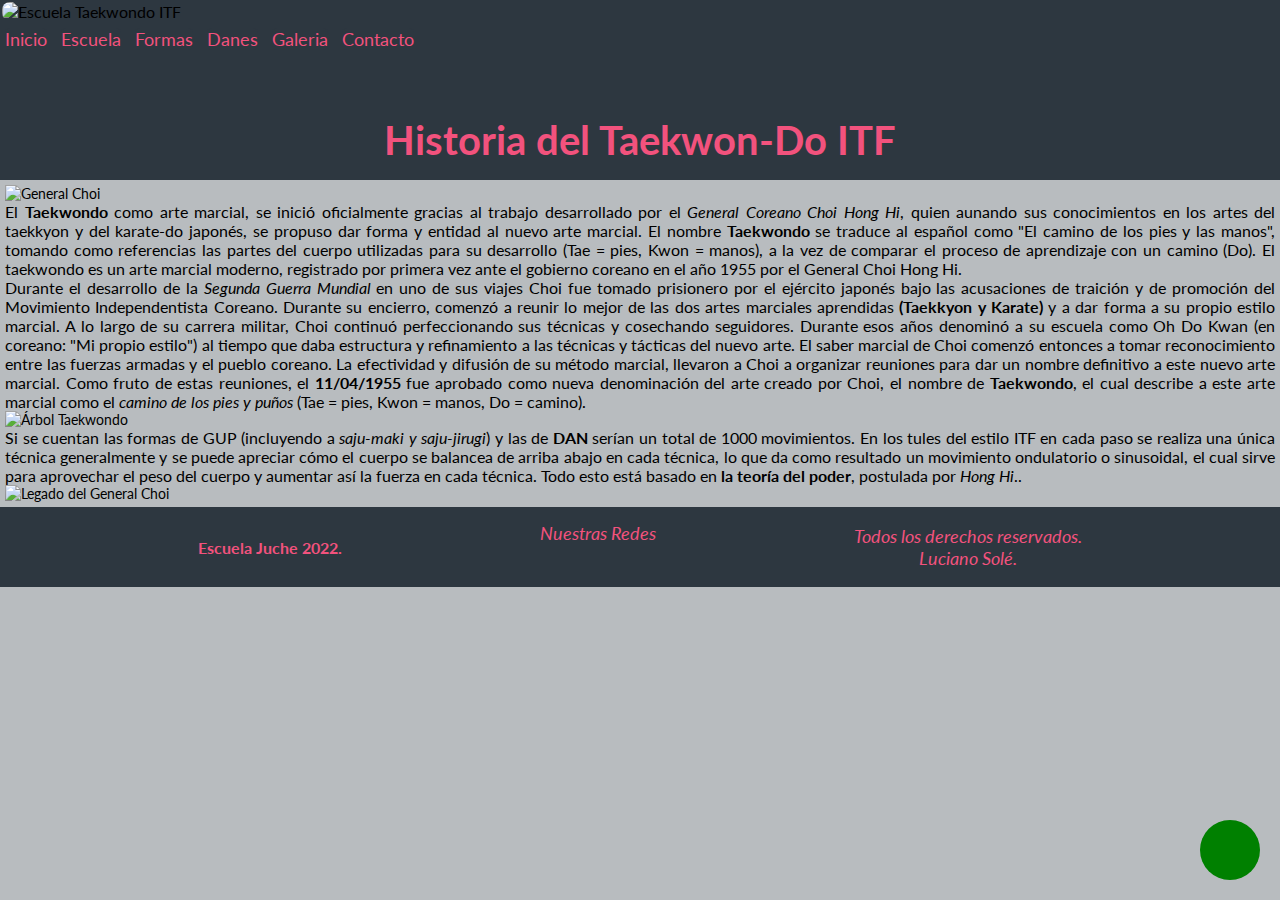
==== commit 1d1d9ed7: "version final" ====
--- a/index.html
+++ b/index.html
@@ -13,8 +13,8 @@
 
 <body>
     <nav class="row align-items-center justify-content-evenly py-1 navegador">
-        <img class="col-6 img_nav p-0 m-0 w-auto" src="./assets/img/escuelas.gif" alt="Escuela Taekwondo ITF">
-        <ul class="col-6 m-0 p-0 w-auto">
+        <img class="col-12 col-md-6 img_nav p-0 m-0 w-auto img-fluid" src="./assets/img/escuelas.gif" alt="Escuela Taekwondo ITF">
+        <ul class="col-12  col-md-6 m-0 p-0 w-auto">
             <li><a class="p-1" href="./index.html">Inicio</a></li>
             <li><a class="p-1" href="./pages/escuela.html">Escuela</a></li>
             <li><a class="p-1" href="./pages/formas.html">Formas</a></li>
@@ -25,7 +25,7 @@
     </nav>
         <header class="row">
             <div class="col-12 cabecera p-0 m-0">
-                <h1 class="py-3 m-0">Historia del Taekwon-Do ITF</h1>
+                <h1>Historia del Taekwon-Do ITF</h1>
             </div>
         </header>
 
@@ -35,18 +35,18 @@
                 <img class="img-fluid" src="./assets/img/Choi_charcoal.jpg" alt="General Choi">
             </div>
             <div class="col-11 col-md-5 d-flex justify-content-center align-items-start p-2">
-                <p class="text-justify">El <strong> Taekwondo </strong>como arte marcial, se inició oficialmente gracias al trabajo desarrollado por el <em> General Coreano Choi Hong Hi</em>, quien aunando sus conocimientos en los artes del taekkyon y del karate-do japonés, se propuso dar forma y entidad al nuevo arte marcial. El nombre taekwondo (elegido tras una reunión de personalidades convocadas por el propio General Choi), se traduce al español como "El camino de los pies y las manos", tomando como referencias las partes del cuerpo utilizadas para su desarrollo (Tae = pies, Kwon = manos), a la vez de comparar el proceso de aprendizaje con un camino (Do) por el que el practicante debe incursionar hasta alcanzar su madurez en la disciplina. El taekwondo es un arte marcial moderno, registrado por primera vez ante el gobierno coreano en el año 1955 por el General Choi Hong Hi, quien para su creación se basó en todo lo que aprendiera en su juventud como estudiante del Taekkyon coreano, antes de la ocupación japonesa de Corea (1910-1945), periodo donde el joven Choi fue protagonista de hechos que marcarían su vida y lo llevarían a impulsar la creación del taekwondo. Tras cumplir sus 20 años, Choi fue enviado al Japón, donde además de continuar con su educación universitaria fue formado en la práctica del Karate-do japonés estilo Shotokan, logrando dos años más tarde su primera graduación como cinturón negro 1.er DAN. Su camino en el aprendizaje del Karate lo llevó a la par de su formación académica, manteniendo una gran preparación física y mental que lo terminaría ascendiendo a la graduación de 2.º DAN.</p>
+                <p class="text-justify align-self-center">El <strong> Taekwondo </strong>como arte marcial, se inició oficialmente gracias al trabajo desarrollado por el <em> General Coreano Choi Hong Hi</em>, quien aunando sus conocimientos en los artes del taekkyon y del karate-do japonés, se propuso dar forma y entidad al nuevo arte marcial. El nombre <strong>Taekwondo</strong> se traduce al español como "El camino de los pies y las manos", tomando como referencias las partes del cuerpo utilizadas para su desarrollo (Tae = pies, Kwon = manos), a la vez de comparar el proceso de aprendizaje con un camino (Do). El taekwondo es un arte marcial moderno, registrado por primera vez ante el gobierno coreano en el año 1955 por el General Choi Hong Hi.</p>
             </div>
             <div class="col-11 col-md-5 d-flex justify-content-center align-items-start p-2">
-                <p class="text-justify">Durante el desarrollo de la <em>Segunda Guerra Mundial</em> en uno de sus viajes Choi fue tomado prisionero por el ejército japonés bajo las acusaciones de traición y de promoción del Movimiento Independentista Coreano. Durante su encierro, comenzó a reunir lo mejor de las dos artes marciales aprendidas <strong>(Taekkyon y Karate)</strong> y a dar forma a su propio estilo marcial. A lo largo de su carrera militar, Choi continuó perfeccionando sus técnicas y cosechando seguidores. Durante esos años denominó a su escuela como Oh Do Kwan (en coreano: "Mi propio estilo") al tiempo que daba estructura y refinamiento a las técnicas y tácticas del nuevo arte. El saber marcial de Choi comenzó entonces a tomar reconocimiento entre las fuerzas armadas y el pueblo coreano. La efectividad y difusión de su método marcial, llevaron a Choi a organizar reuniones para dar un nombre definitivo a este nuevo arte marcial. Como fruto de estas reuniones, el <strong>11/04/1955</strong> fue aprobado como nueva denominación del arte creado por Choi, el nombre de <strong> Taekwondo</strong>, el cual describe a este arte marcial como el <em>camino de los pies y puños</em> (Tae = pies, Kwon = manos, Do = camino).</p>
+                <p class="text-justify align-self-center">Durante el desarrollo de la <em>Segunda Guerra Mundial</em> en uno de sus viajes Choi fue tomado prisionero por el ejército japonés bajo las acusaciones de traición y de promoción del Movimiento Independentista Coreano. Durante su encierro, comenzó a reunir lo mejor de las dos artes marciales aprendidas <strong>(Taekkyon y Karate)</strong> y a dar forma a su propio estilo marcial. A lo largo de su carrera militar, Choi continuó perfeccionando sus técnicas y cosechando seguidores. Durante esos años denominó a su escuela como Oh Do Kwan (en coreano: "Mi propio estilo") al tiempo que daba estructura y refinamiento a las técnicas y tácticas del nuevo arte. El saber marcial de Choi comenzó entonces a tomar reconocimiento entre las fuerzas armadas y el pueblo coreano. La efectividad y difusión de su método marcial, llevaron a Choi a organizar reuniones para dar un nombre definitivo a este nuevo arte marcial. Como fruto de estas reuniones, el <strong>11/04/1955</strong> fue aprobado como nueva denominación del arte creado por Choi, el nombre de <strong> Taekwondo</strong>, el cual describe a este arte marcial como el <em>camino de los pies y puños</em> (Tae = pies, Kwon = manos, Do = camino).</p>
             </div>
             <div class="col-11 col-md-5 d-flex justify-content-center align-items-start p-2" >
-                <img class="img-fluid w-50 " src="./assets/img/ArbolTKD.jpg" alt="Árbol Taekwondo">
+                <img class="img-fluid " src="./assets/img/ArbolTKD.jpg" alt="Árbol Taekwondo">
             </div>
-            <div class="col-5 d-flex justify-content-center align-items-start p-2">
-                <p class="text-justify">Si se cuentan las formas de GUP (incluyendo a <em> saju-maki y saju-jirugi</em>) y las de <strong>DAN</strong> serían un total de 1000 movimientos. En los tules del estilo ITF en cada paso se realiza una única técnica generalmente y se puede apreciar cómo el cuerpo se balancea de arriba abajo en cada técnica, lo que da como resultado un movimiento ondulatorio o sinusoidal, el cual sirve para aprovechar el peso del cuerpo y aumentar así la fuerza en cada técnica. Todo esto está basado en <strong>la teoría del poder</strong>, postulada por <em>Hong Hi</em>..</p>
+            <div class="col-11 col-md-5 d-flex justify-content-center align-items-start p-2">
+                <p class="text-justify align-self-center">Si se cuentan las formas de GUP (incluyendo a <em> saju-maki y saju-jirugi</em>) y las de <strong>DAN</strong> serían un total de 1000 movimientos. En los tules del estilo ITF en cada paso se realiza una única técnica generalmente y se puede apreciar cómo el cuerpo se balancea de arriba abajo en cada técnica, lo que da como resultado un movimiento ondulatorio o sinusoidal, el cual sirve para aprovechar el peso del cuerpo y aumentar así la fuerza en cada técnica. Todo esto está basado en <strong>la teoría del poder</strong>, postulada por <em>Hong Hi</em>..</p>
             </div>
-            <div class="col-5 d-flex justify-content-center align-items-start p-2">
+            <div class="col-11 col-md-5 d-flex justify-content-center align-items-start p-2">
                 <img class="img-fluid" src="./assets/img/general1.jpg" alt="Legado del General Choi">
             </div>
         </div>
--- a/assets/css/style.css
+++ b/assets/css/style.css
@@ -13,14 +13,9 @@
 }
 
 body {
-  margin-top: 95px;
-  width: 100%;
-  background-color: #B8BCBF;
-}
-@media (max-width: 650px) {
-  body {
-    margin-top: 120px;
-  }
+  margin-top: 100px;
+  width: 100%;
+  background-color: #B8BCBF;
 }
 
 .botonTkd {
@@ -52,7 +47,9 @@
   font-weight: bold;
   font-size: 40px;
   color: #F2527D;
-  height: auto;
+  height: 80px;
+  width: 100%;
+  z-index: 200;
 }
 @media (max-width: 850px) {
   h1 {
@@ -75,21 +72,17 @@
   position: fixed;
   top: 0px;
   width: 100%;
+  height: 100px;
   z-index: 10;
 }
 
 .img_nav {
-  height: 90px;
+  height: 95px;
   position: static;
   padding: 2px;
   border-radius: 10px;
 }
-@media (max-width: 650px) {
-  .img_nav {
-    height: 70px;
-  }
-}
-@media (max-width: 375px) {
+@media (max-width: 768px) {
   .img_nav {
     height: 50px;
   }
@@ -291,9 +284,14 @@
 .galerias {
   background-color: #B8BCBF;
   display: flex;
-  flex-direction: row;
   justify-content: space-evenly;
-  margin: 20px;
+  align-items: center;
+  margin: 10px;
+}
+@media (max-width: 768px) {
+  .galerias {
+    flex-direction: column;
+  }
 }
 
 .galeria {
@@ -304,6 +302,11 @@
   overflow: hidden;
   border-radius: 10px;
 }
+@media (max-width: 465px) {
+  .galeria {
+    width: 90%;
+  }
+}
 .galeria h4 {
   position: absolute;
   width: 100%;
